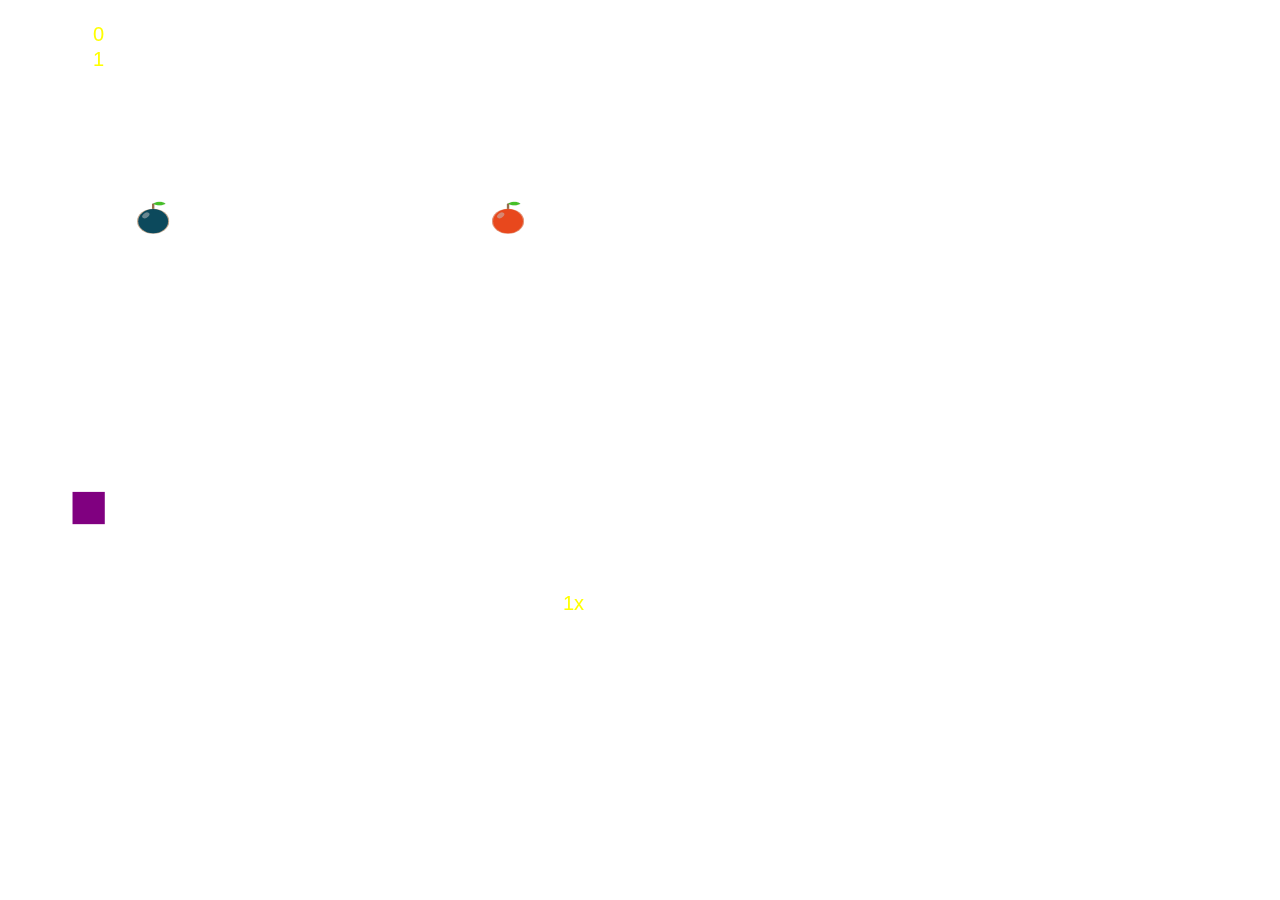
==== Snake Game/index.html @ 835ef243 "snake-score-level-background-soundEffect-life-speed" ====
<html>

<head>
</head>
<script type="text/javascript" src="script.js"></script>
<link rel="stylesheet" href="style.css">

<body onload="draw();">
    <!-- <h1>Snake</h1> -->
    <!-- Soal no 3: Tambahkan resource gambar untuk ditampilkan di canvas -->
    <!-- Soal no 1: Ubah nilai width dan height menjadi 600 pada element canvas:  -->
    <div class="container">
        <div class="relative">
            <canvas id="snakeBoard" width="612" height="612"></canvas>
        </div>
        <canvas id="scoreBoard" class="board"></canvas>
        <canvas id="levelBoard" class="board2"></canvas>
        <canvas id="speedBoard" class="board3"></canvas>
        <canvas id="lifeBoard"  class="board4"></canvas>

    </div>
    <!-- Soal no 6: Tambahkan elemen canvas untuk menampilkan player3:  -->
    <img id="apple" style="display: none;" width="20" height="20" src="./assets/img/apple-red.svg" alt="Apple">
    <img id="apple2" style="display: none;" width="20" height="20" src="./assets/img/apple-biru.svg" alt="Apple">
    <img id="life" style="display: none;" width="20" height="20" src="./assets/img/love-red.svg" alt="Life">
</body>

</html>
---- Snake Game/style.css ----
.container {
    position: relative;
}

.board {
    position: absolute;
    top: 13;
    left: 75;
}

.board2 {
    position: absolute;
    top: 38;
    left: 75;
}
.board3 {
    position: absolute;
    top: 527;
    left: 545;
}
.board4 {
    position: absolute;
    top: 30;
    left: 533;
}
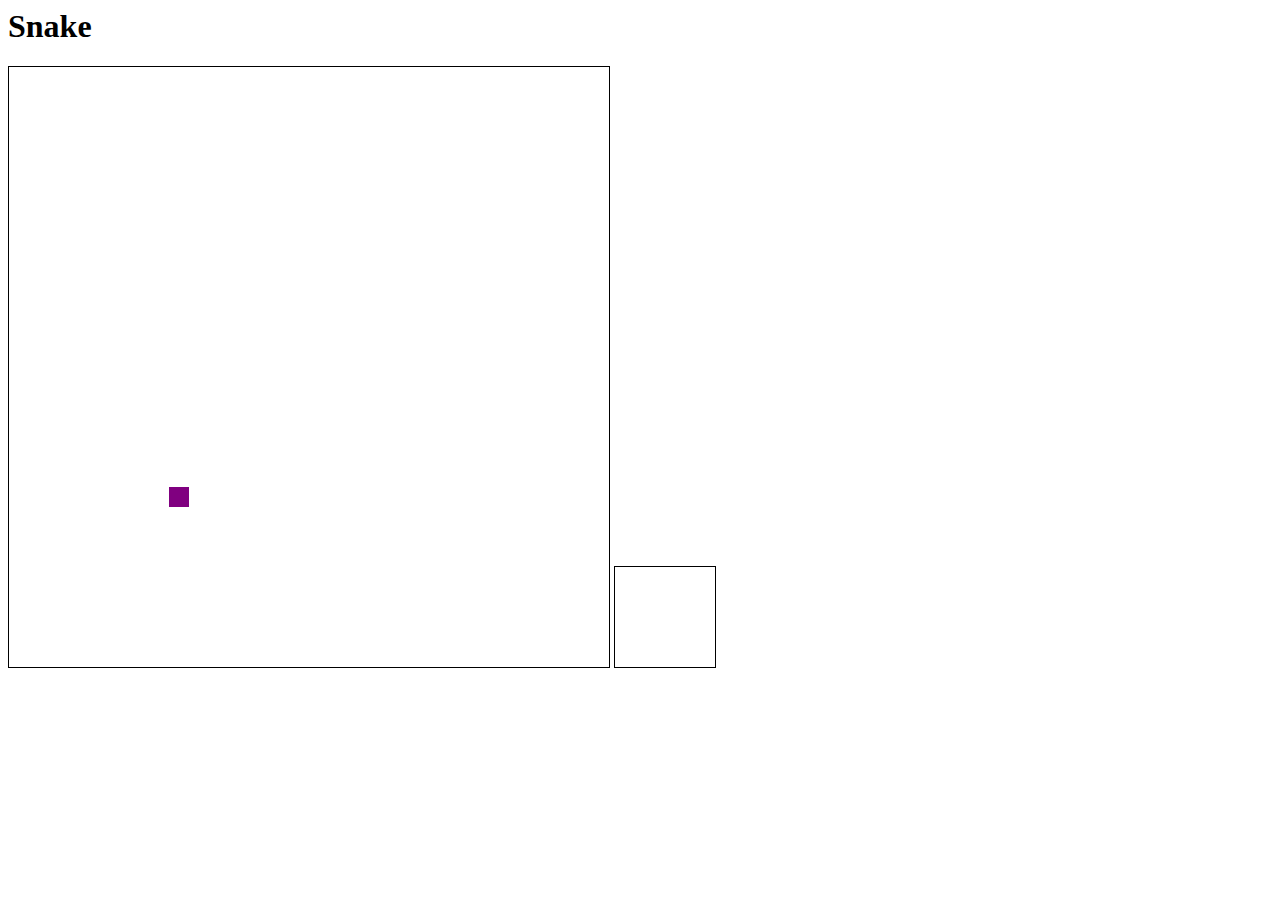
==== commit e9814c2e: "Merge pull request #1 from rg-km/appleBranch" ====
--- a/Snake Game/index.html
+++ b/Snake Game/index.html
@@ -1,28 +1,27 @@
 <html>
-
-<head>
-</head>
-<script type="text/javascript" src="script.js"></script>
-<link rel="stylesheet" href="style.css">
-
-<body onload="draw();">
-    <!-- <h1>Snake</h1> -->
-    <!-- Soal no 3: Tambahkan resource gambar untuk ditampilkan di canvas -->
-    <!-- Soal no 1: Ubah nilai width dan height menjadi 600 pada element canvas:  -->
-    <div class="container">
-        <div class="relative">
-            <canvas id="snakeBoard" width="612" height="612"></canvas>
-        </div>
-        <canvas id="scoreBoard" class="board"></canvas>
-        <canvas id="levelBoard" class="board2"></canvas>
-        <canvas id="speedBoard" class="board3"></canvas>
-        <canvas id="lifeBoard"  class="board4"></canvas>
-
-    </div>
-    <!-- Soal no 6: Tambahkan elemen canvas untuk menampilkan player3:  -->
-    <img id="apple" style="display: none;" width="20" height="20" src="./assets/img/apple-red.svg" alt="Apple">
-    <img id="apple2" style="display: none;" width="20" height="20" src="./assets/img/apple-biru.svg" alt="Apple">
-    <img id="life" style="display: none;" width="20" height="20" src="./assets/img/love-red.svg" alt="Life">
-</body>
-
-</html>+  <head> </head>
+  <script type="text/javascript" src="script.js"></script>
+  <body onload="draw();">
+    <h1>Snake</h1>
+    <img
+      id="apple"
+      style="display: none"
+      width="20"
+      height="20"
+      src="assets/image/redApple.svg"
+      alt="Apple"
+    />
+    <canvas
+      id="snakeBoard"
+      width="600"
+      height="600"
+      style="border: 1px solid #000000"
+    ></canvas>
+    <canvas
+      id="score1Board"
+      width="100"
+      height="100"
+      style="border: 1px solid #000000"
+    ></canvas>
+  </body>
+</html>
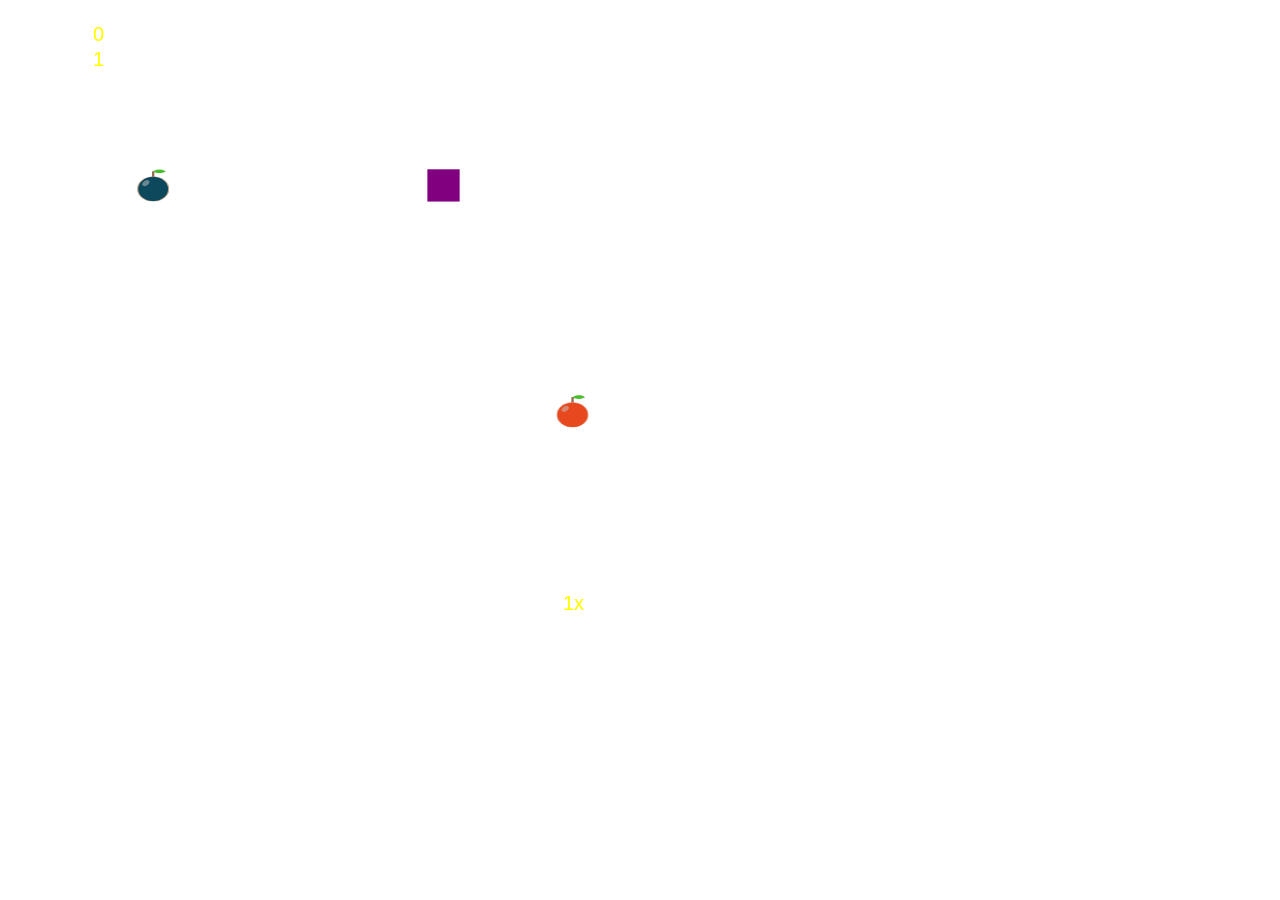
==== commit 43f44d38: "Merge pull request #2 from rg-km/snake-score-level-background-soundEffect-life-speed" ====
--- a/Snake Game/index.html
+++ b/Snake Game/index.html
@@ -1,27 +1,26 @@
 <html>
-  <head> </head>
+
+  <head>
+  </head>
   <script type="text/javascript" src="script.js"></script>
+  <link rel="stylesheet" href="style.css">
+
   <body onload="draw();">
-    <h1>Snake</h1>
-    <img
-      id="apple"
-      style="display: none"
-      width="20"
-      height="20"
-      src="assets/image/redApple.svg"
-      alt="Apple"
-    />
-    <canvas
-      id="snakeBoard"
-      width="600"
-      height="600"
-      style="border: 1px solid #000000"
-    ></canvas>
-    <canvas
-      id="score1Board"
-      width="100"
-      height="100"
-      style="border: 1px solid #000000"
-    ></canvas>
+      <!-- <h1>Snake</h1> -->
+      <div class="container">
+          <div class="relative">
+              <canvas id="snakeBoard" width="612" height="612"></canvas>
+          </div>
+          <canvas id="scoreBoard" class="board"></canvas>
+          <canvas id="levelBoard" class="board2"></canvas>
+          <canvas id="speedBoard" class="board3"></canvas>
+          <canvas id="lifeBoard"  class="board4"></canvas>
+
+      </div>
+      <img id="apple" style="display: none;" width="20" height="20" src="./assets/img/apple-red.svg" alt="Apple">
+      <img id="apple2" style="display: none;" width="20" height="20" src="./assets/img/apple-biru.svg" alt="Apple">
+      <img id="life" style="display: none;" width="20" height="20" src="./assets/img/love-red.svg" alt="Life">
   </body>
+
 </html>
+
--- a/Snake Game/style.css
+++ b/Snake Game/style.css
@@ -0,0 +1,25 @@
+.container {
+    position: relative;
+}
+
+.board {
+    position: absolute;
+    top: 13;
+    left: 75;
+}
+
+.board2 {
+    position: absolute;
+    top: 38;
+    left: 75;
+}
+.board3 {
+    position: absolute;
+    top: 527;
+    left: 545;
+}
+.board4 {
+    position: absolute;
+    top: 30;
+    left: 533;
+}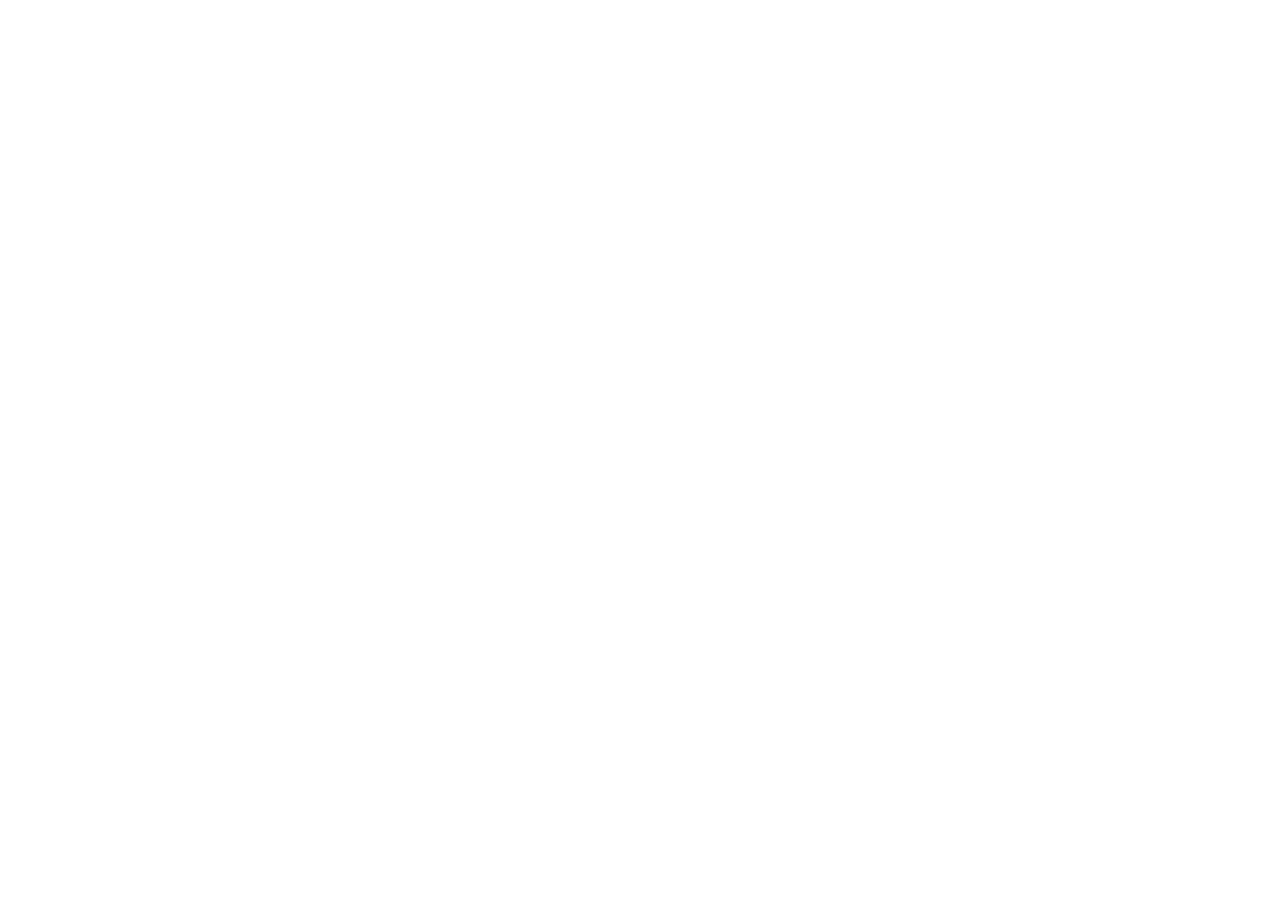
==== commit 1f1f663f: "add head of snake" ====
--- a/Snake Game/index.html
+++ b/Snake Game/index.html
@@ -1,26 +1,28 @@
-<html>
-
-  <head>
-  </head>
-  <script type="text/javascript" src="script.js"></script>
-  <link rel="stylesheet" href="style.css">
-
-  <body onload="draw();">
-      <!-- <h1>Snake</h1> -->
-      <div class="container">
-          <div class="relative">
-              <canvas id="snakeBoard" width="612" height="612"></canvas>
-          </div>
-          <canvas id="scoreBoard" class="board"></canvas>
-          <canvas id="levelBoard" class="board2"></canvas>
-          <canvas id="speedBoard" class="board3"></canvas>
-          <canvas id="lifeBoard"  class="board4"></canvas>
-
-      </div>
-      <img id="apple" style="display: none;" width="20" height="20" src="./assets/img/apple-red.svg" alt="Apple">
-      <img id="apple2" style="display: none;" width="20" height="20" src="./assets/img/apple-biru.svg" alt="Apple">
-      <img id="life" style="display: none;" width="20" height="20" src="./assets/img/love-red.svg" alt="Life">
-  </body>
-
-</html>
-
+<html>
+
+<head>
+    
+</head>
+<script type="text/javascript" src="./script.js"></script>
+<link rel="stylesheet" href="./style.css">
+
+<body onload="draw();">
+    <!-- <h1>Snake</h1> -->
+    <div class="container">
+        <div class="relative">
+            <canvas id="snakeBoard" width="612" height="612"></canvas>
+        </div>
+        <canvas id="scoreBoard" class="board"></canvas>
+        <canvas id="levelBoard" class="board2"></canvas>
+        <canvas id="speedBoard" class="board3"></canvas>
+        <canvas id="lifeBoard"  class="board4"></canvas>
+
+    </div>
+    <img id="apple" style="display: none;" width="20" height="20" src="./assets/img/apple-red.svg" alt="Apple">
+    <img id="apple2" style="display: none;" width="20" height="20" src="./assets/img/apple-biru.svg" alt="Apple">
+    <img id="life" style="display: none;" width="20" height="20" src="./assets/img/love-red.svg" alt="Life">
+    <img id="head0" style="display: none" width="20" height="20" src="./http://www.w3.org/2000/svg" alt="Head">
+    <img id="head1" style ="display: none;" width="20"
+</body>
+
+</html>
--- a/Snake Game/style.css
+++ b/Snake Game/style.css
@@ -1,25 +1,25 @@
-.container {
-    position: relative;
-}
-
-.board {
-    position: absolute;
-    top: 13;
-    left: 75;
-}
-
-.board2 {
-    position: absolute;
-    top: 38;
-    left: 75;
-}
-.board3 {
-    position: absolute;
-    top: 527;
-    left: 545;
-}
-.board4 {
-    position: absolute;
-    top: 30;
-    left: 533;
+.container {
+    position: relative;
+}
+
+.board {
+    position: absolute;
+    top: 13;
+    left: 75;
+}
+
+.board2 {
+    position: absolute;
+    top: 38;
+    left: 75;
+}
+.board3 {
+    position: absolute;
+    top: 527;
+    left: 545;
+}
+.board4 {
+    position: absolute;
+    top: 30;
+    left: 533;
 }